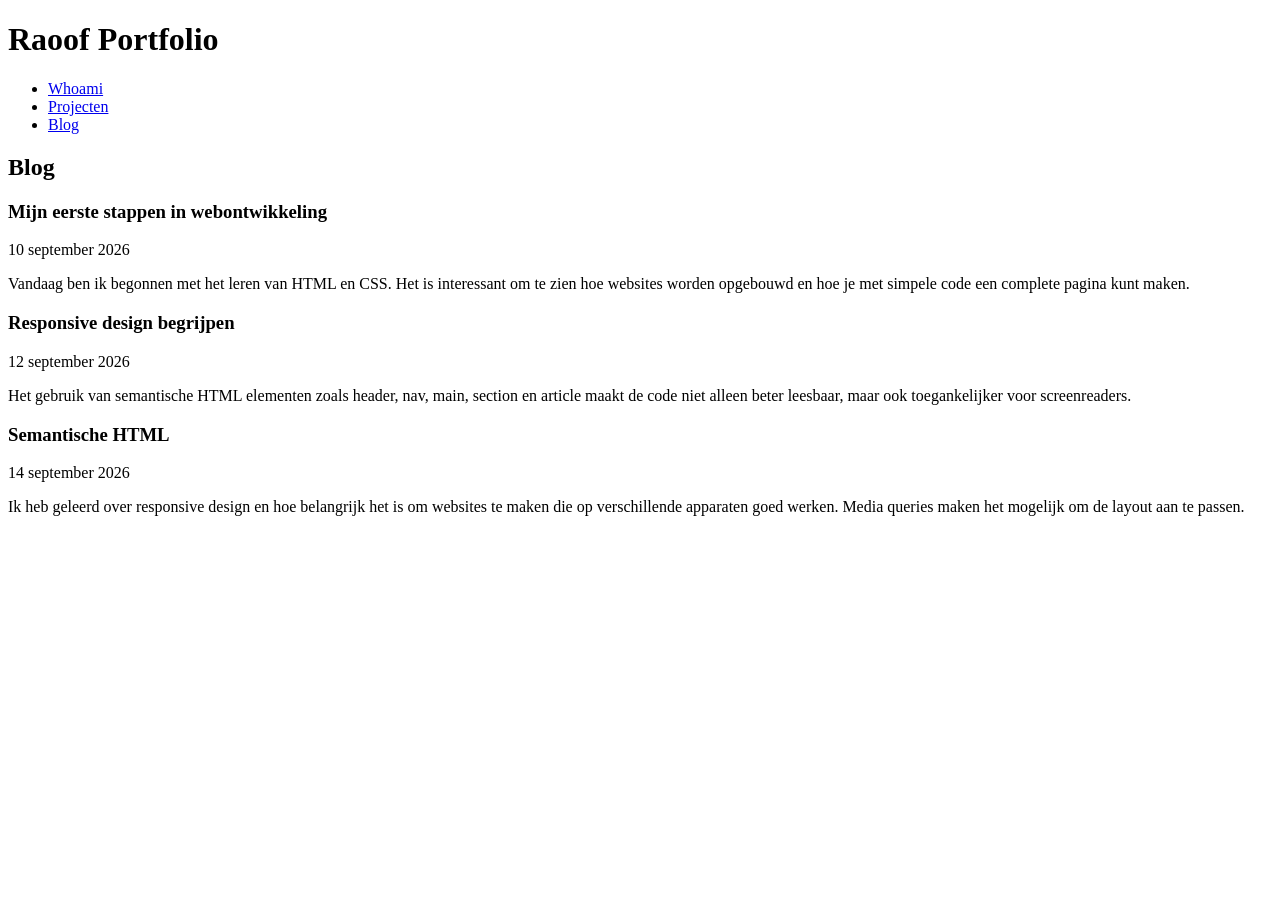
==== Blog.html @ 62f10e1d "Blog pagina is klaar" ====
<!DOCTYPE html>
<html lang="en">
<head>
    <meta charset="UTF-8">
    <meta name="viewport" content="width=device-width, initial-scale=1.0">
    <title>Blog</title>
</head>
<body>
     <header>
        <h1>Raoof Portfolio</h1>
        <nav>
            <ul>
                <li><a href="Whoami.html">Whoami</a></li>
                <li><a href="projecten.html">Projecten</a></li>
                <li><a href="blog.html">Blog</a></li>
            </ul>
        </nav>
    </header>

    <main>
        <section>
            <h2>Blog</h2>
            
            <article>
                <h3>Mijn eerste stappen in webontwikkeling</h3>
                <p><time datetime="2026-09-10">10 september 2026</time></p>
                <p>Vandaag ben ik begonnen met het leren van HTML en CSS. Het is interessant om te zien hoe websites worden opgebouwd en hoe je met simpele code een complete pagina kunt maken.</p>
            </article>
            
            <article>
                <h3>Responsive design begrijpen</h3>
                <p><time datetime="2026-09-12">12 september 2026</time></p>
                <p>Het gebruik van semantische HTML elementen zoals header, nav, main, section en article maakt de code niet alleen beter leesbaar, maar ook toegankelijker voor screenreaders.</p>
            </article>
            
            <article>
                <h3>Semantische HTML</h3>
                <p><time datetime="2026-09-14">14 september 2026</time></p>
                <p>Ik heb geleerd over responsive design en hoe belangrijk het is om websites te maken die op verschillende apparaten goed werken. Media queries maken het mogelijk om de layout aan te passen.</p>
            </article>
        </section>
    </main>

    <footer>
    </footer>
    
</body>
</html>
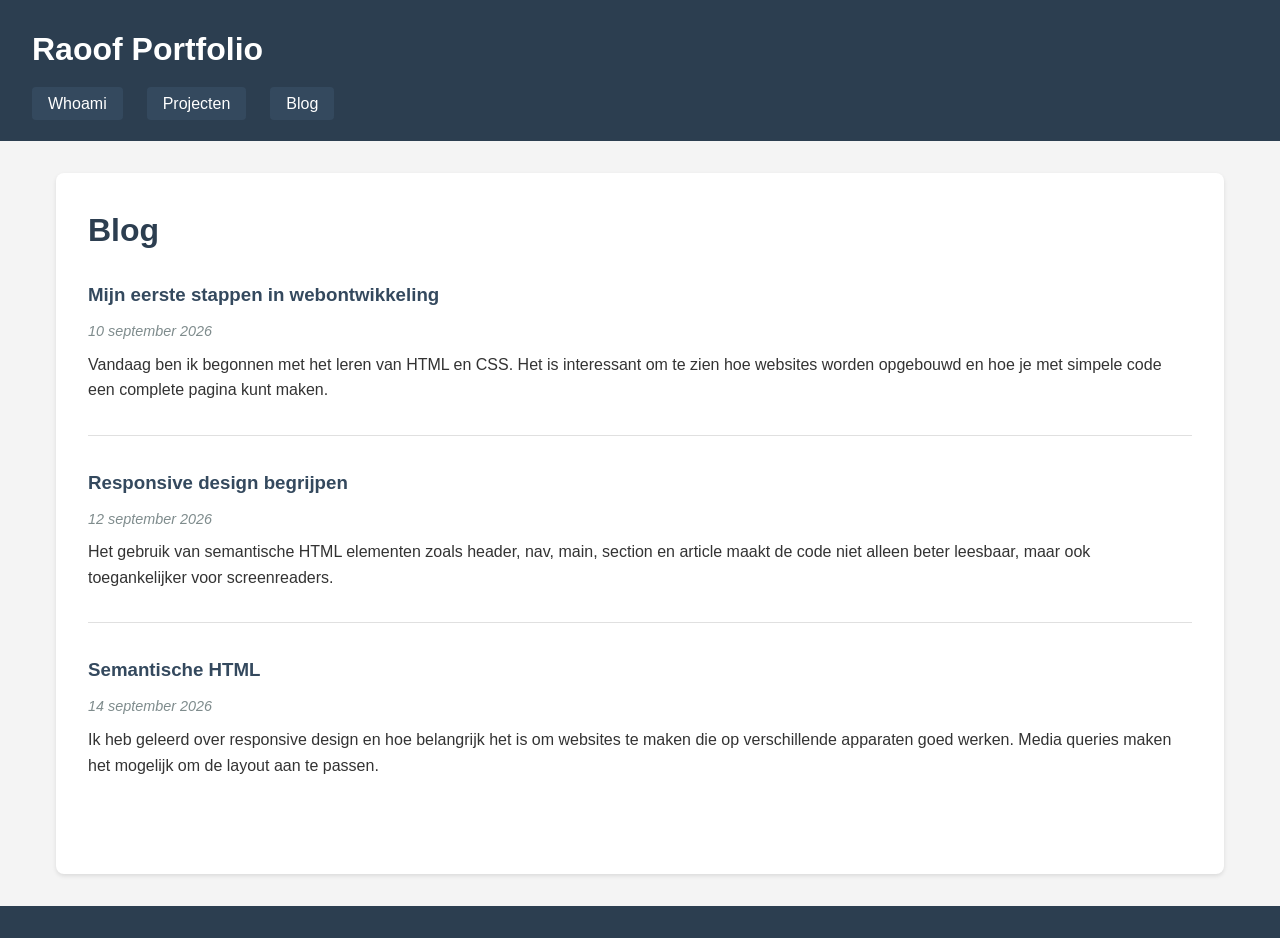
==== commit 4220250e: "CSS" ====
--- a/Blog.html
+++ b/Blog.html
@@ -4,6 +4,7 @@
     <meta charset="UTF-8">
     <meta name="viewport" content="width=device-width, initial-scale=1.0">
     <title>Blog</title>
+    <link rel="stylesheet" href="Styles.css">
 </head>
 <body>
      <header>
--- a/Styles.css
+++ b/Styles.css
@@ -0,0 +1,155 @@
+/* Basis styling */
+* {
+    margin: 0;
+    padding: 0;
+    box-sizing: border-box;
+}
+
+body {
+    font-family: Arial, sans-serif;
+    line-height: 1.6;
+    color: #333;
+    background-color: #f4f4f4;
+}
+
+/* Header en navigatie */
+header {
+    background-color: #2c3e50;
+    color: #fff;
+    padding: 16px;
+}
+
+header h1 {
+    margin-bottom: 16px;
+    font-size: 28.8px;
+}
+
+nav ul {
+    list-style: none;
+    display: flex;
+    gap: 16px;
+}
+
+nav a {
+    color: #fff;
+    text-decoration: none;
+    padding: 8px 16px;
+    background-color: #34495e;
+    border-radius: 4px;
+    transition: background-color 0.3s;
+}
+
+nav a:hover {
+    background-color: #4a6278;
+}
+
+/* Main content */
+main {
+    max-width: 1200px;
+    margin: 32px auto;
+    padding: 0 16px;
+}
+
+section {
+    background-color: #fff;
+    padding: 32px;
+    border-radius: 8px;
+    box-shadow: 0 2px 4px rgba(0,0,0,0.1);
+}
+
+section h2 {
+    color: #2c3e50;
+    margin-bottom: 24px;
+    font-size: 32px;
+}
+
+article {
+    margin-bottom: 32px;
+    padding-bottom: 24px;
+    border-bottom: 1px solid #e0e0e0;
+}
+
+article:last-child {
+    border-bottom: none;
+}
+
+article h3 {
+    color: #34495e;
+    margin-bottom: 8px;
+}
+
+article p {
+    margin-bottom: 8px;
+}
+
+article time {
+    color: #7f8c8d;
+    font-size: 14.4px;
+    font-style: italic;
+}
+
+/* Footer */
+footer {
+    background-color: #2c3e50;
+    padding: 16px;
+    margin-top: 32px;
+}
+
+/* Mobiel (<= 480px) */
+@media (max-width: 480px) {
+    header h1 {
+        font-size: 22.4px;
+    }
+    
+    nav ul {
+        flex-direction: column;
+        gap: 8px;
+    }
+    
+    nav a {
+        display: block;
+        text-align: center;
+    }
+    
+    main {
+        margin: 16px auto;
+    }
+    
+    section {
+        padding: 16px;
+    }
+    
+    section h2 {
+        font-size: 24px;
+    }
+}
+
+/* Tablet (~768px) */
+@media (min-width: 481px) and (max-width: 1023px) {
+    header h1 {
+        font-size: 25.6px;
+    }
+    
+    nav ul {
+        flex-wrap: wrap;
+    }
+    
+    section h2 {
+        font-size: 28.8px;
+    }
+}
+
+/* Desktop (>= 1024px) */
+@media (min-width: 1024px) {
+    header {
+        padding: 24px 32px;
+    }
+    
+    header h1 {
+        font-size: 32px;
+    }
+    
+    nav ul {
+        gap: 24px;
+    }
+}
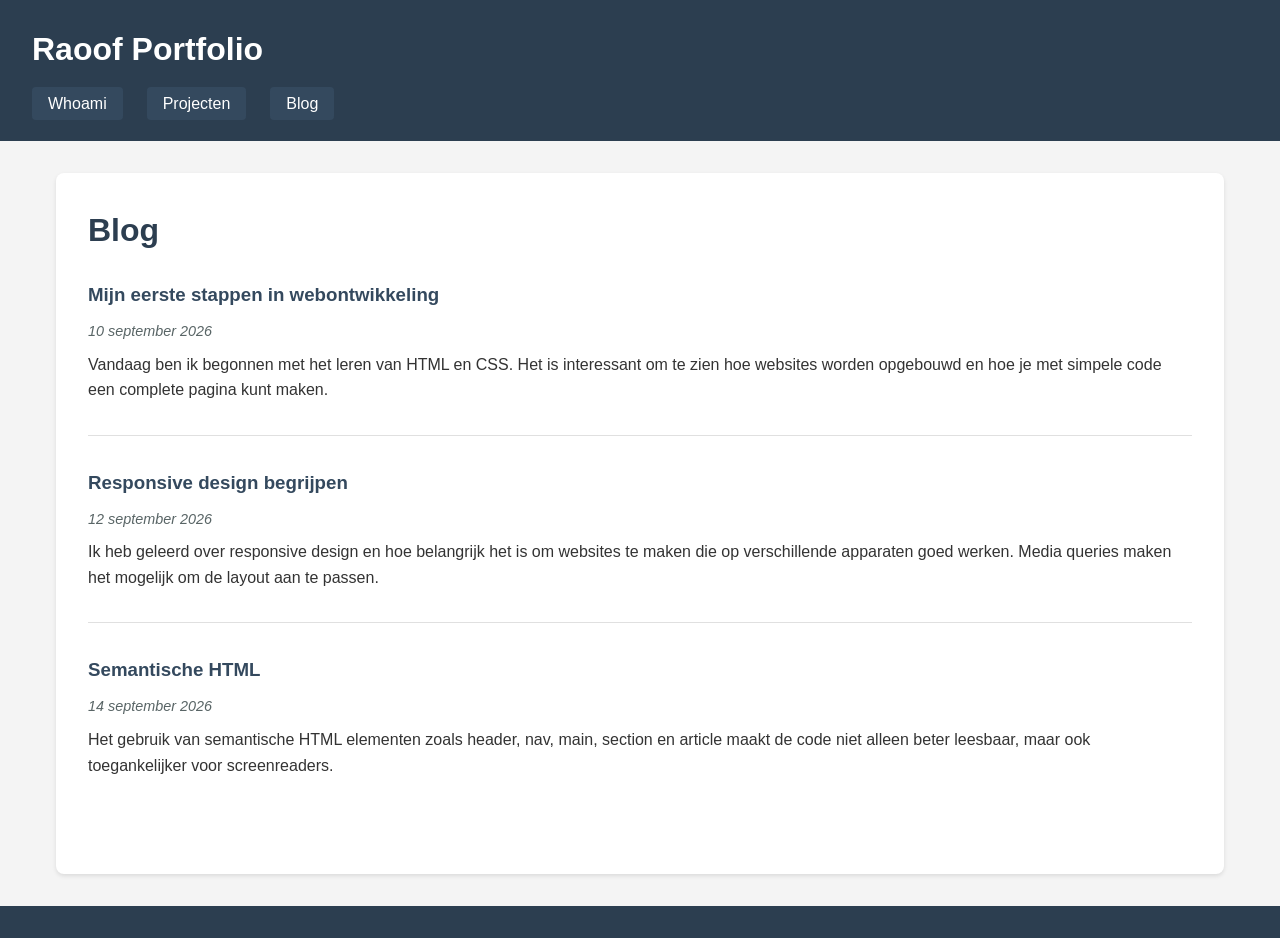
==== commit dc102379: "paar verbeteringen" ====
--- a/Blog.html
+++ b/Blog.html
@@ -1,5 +1,5 @@
 <!DOCTYPE html>
-<html lang="en">
+<html lang="nl">
 <head>
     <meta charset="UTF-8">
     <meta name="viewport" content="width=device-width, initial-scale=1.0">
@@ -12,8 +12,8 @@
         <nav>
             <ul>
                 <li><a href="Whoami.html">Whoami</a></li>
-                <li><a href="projecten.html">Projecten</a></li>
-                <li><a href="blog.html">Blog</a></li>
+                <li><a href="Projecten.html">Projecten</a></li>
+                <li><a href="Blog.html">Blog</a></li>
             </ul>
         </nav>
     </header>
@@ -31,13 +31,13 @@
             <article>
                 <h3>Responsive design begrijpen</h3>
                 <p><time datetime="2026-09-12">12 september 2026</time></p>
-                <p>Het gebruik van semantische HTML elementen zoals header, nav, main, section en article maakt de code niet alleen beter leesbaar, maar ook toegankelijker voor screenreaders.</p>
+                <p>Ik heb geleerd over responsive design en hoe belangrijk het is om websites te maken die op verschillende apparaten goed werken. Media queries maken het mogelijk om de layout aan te passen.</p>
             </article>
             
             <article>
                 <h3>Semantische HTML</h3>
                 <p><time datetime="2026-09-14">14 september 2026</time></p>
-                <p>Ik heb geleerd over responsive design en hoe belangrijk het is om websites te maken die op verschillende apparaten goed werken. Media queries maken het mogelijk om de layout aan te passen.</p>
+                <p>Het gebruik van semantische HTML elementen zoals header, nav, main, section en article maakt de code niet alleen beter leesbaar, maar ook toegankelijker voor screenreaders.</p>
             </article>
         </section>
     </main>
@@ -46,4 +46,4 @@
     </footer>
     
 </body>
-</html>+</html>
--- a/Styles.css
+++ b/Styles.css
@@ -83,7 +83,7 @@
 }
 
 article time {
-    color: #7f8c8d;
+    color: #596566;
     font-size: 14.4px;
     font-style: italic;
 }
@@ -152,4 +152,4 @@
     nav ul {
         gap: 24px;
     }
-}+}
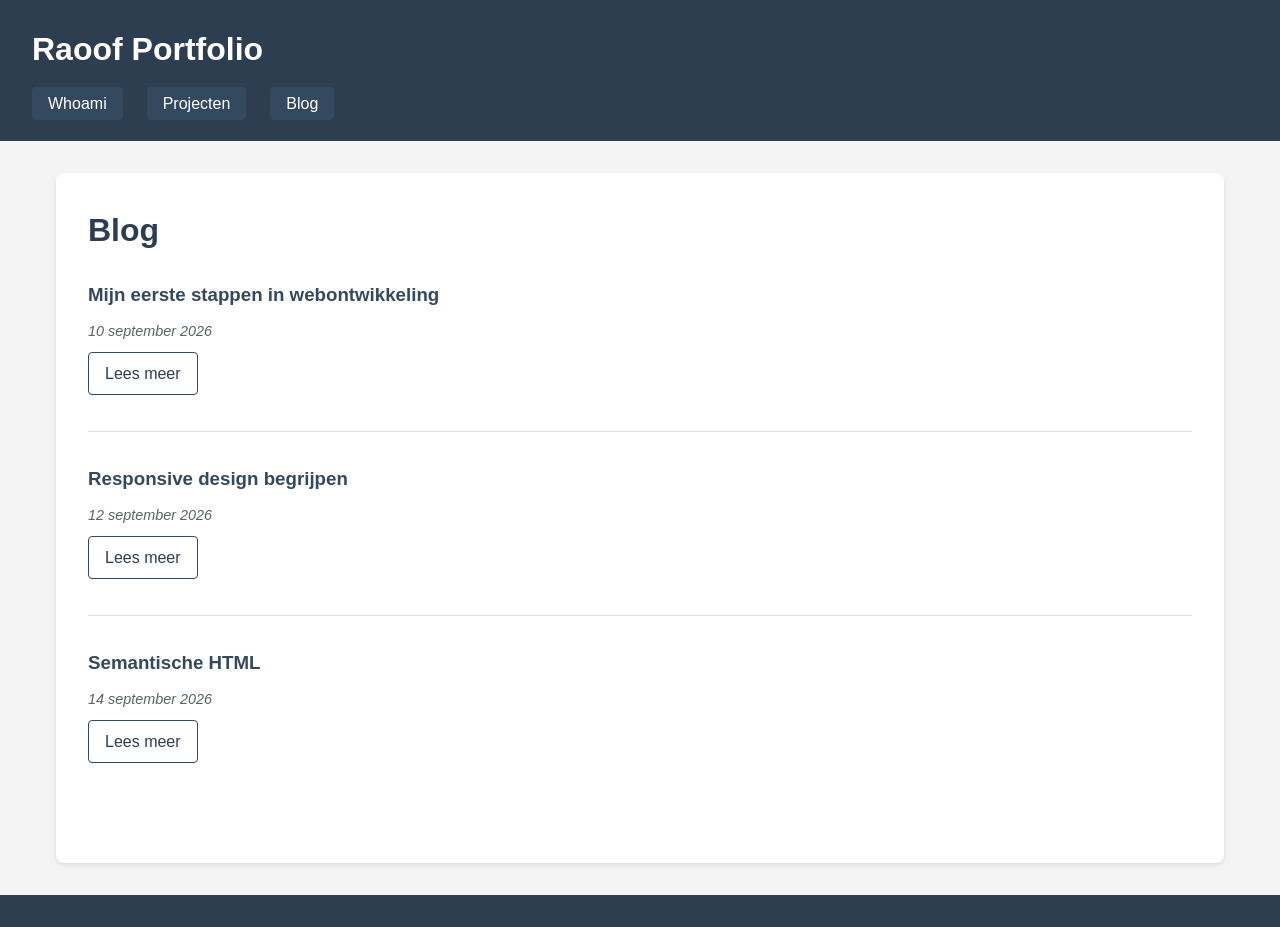
==== commit 804d8979: "filter en lessmeer-minder functies zijn toegevoegd" ====
--- a/Blog.html
+++ b/Blog.html
@@ -5,13 +5,14 @@
     <meta name="viewport" content="width=device-width, initial-scale=1.0">
     <title>Blog</title>
     <link rel="stylesheet" href="Styles.css">
+    <script src="script.js" defer></script>
 </head>
 <body>
      <header>
         <h1>Raoof Portfolio</h1>
         <nav>
             <ul>
-                <li><a href="Whoami.html">Whoami</a></li>
+                <li><a href="index.html">Whoami</a></li>
                 <li><a href="Projecten.html">Projecten</a></li>
                 <li><a href="Blog.html">Blog</a></li>
             </ul>
@@ -19,7 +20,7 @@
     </header>
 
     <main>
-        <section>
+        <section data-blog>
             <h2>Blog</h2>
             
             <article>
--- a/Styles.css
+++ b/Styles.css
@@ -88,6 +88,51 @@
     font-style: italic;
 }
 
+/* JavaScript-interacties */
+[hidden] {
+    display: none !important;
+}
+
+.project-filters {
+    display: flex;
+    flex-wrap: wrap;
+    gap: 8px;
+    margin-bottom: 12px;
+}
+
+button {
+    font: inherit;
+    color: #2c3e50;
+    background-color: #fff;
+    border: 1px solid #34495e;
+    border-radius: 4px;
+    padding: 8px 16px;
+    cursor: pointer;
+}
+
+button:hover {
+    background-color: #e8edf2;
+}
+
+button[aria-pressed="true"] {
+    color: #fff;
+    background-color: #34495e;
+}
+
+button:focus-visible {
+    outline: 3px solid #2874a6;
+    outline-offset: 3px;
+}
+
+#project-count {
+    color: #596566;
+    margin-bottom: 24px;
+}
+
+.blog-toggle {
+    margin-bottom: 12px;
+}
+
 /* Footer */
 footer {
     background-color: #2c3e50;
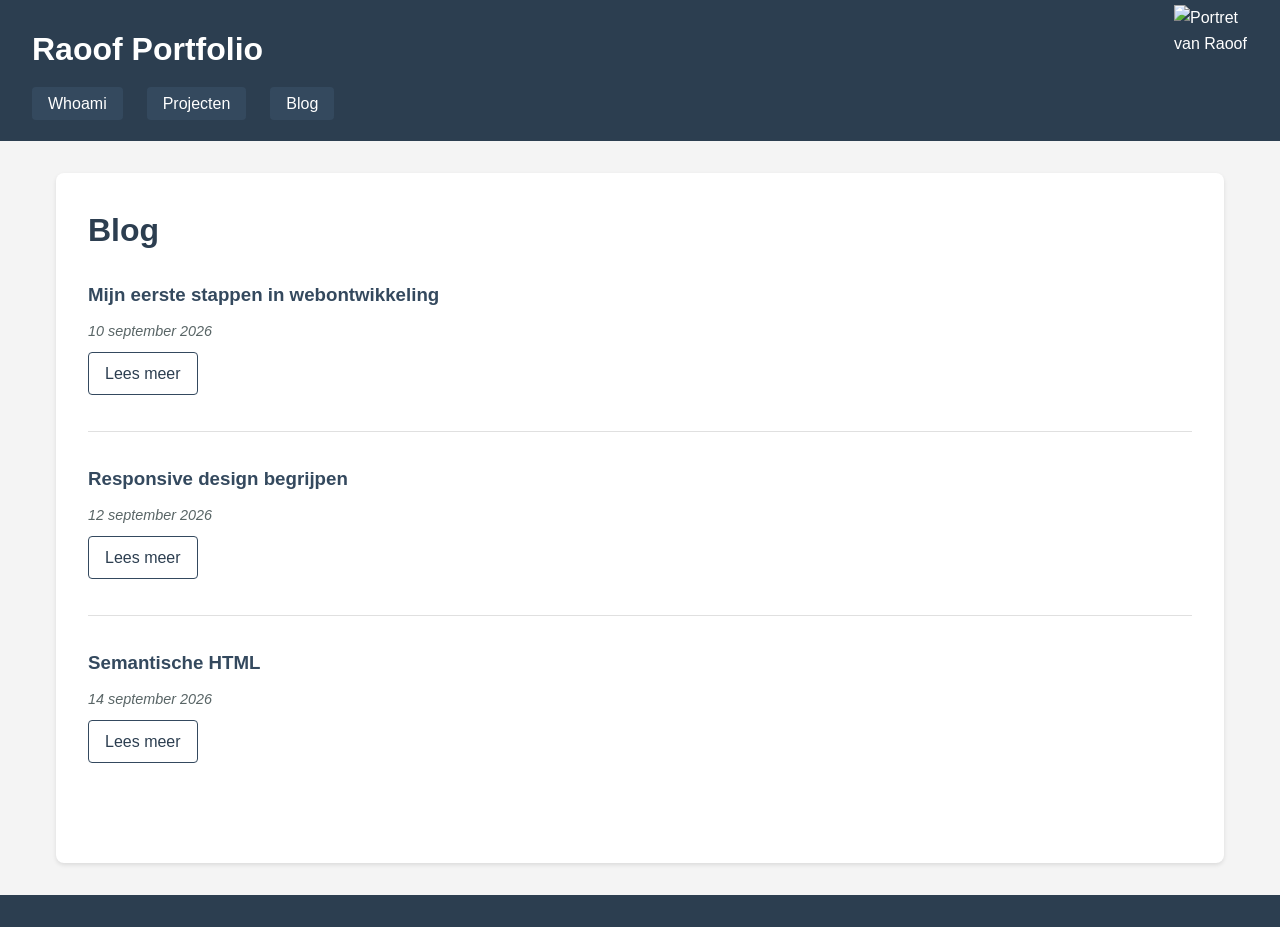
==== commit b26af42e: "foto is toegevoeged met alt" ====
--- a/Blog.html
+++ b/Blog.html
@@ -10,6 +10,7 @@
 <body>
      <header>
         <h1>Raoof Portfolio</h1>
+        <img id="Portret" src="C:\Users\raoof\Desktop\portfolio\shared image.jpeg" alt="Portret van Raoof">
         <nav>
             <ul>
                 <li><a href="index.html">Whoami</a></li>
--- a/Styles.css
+++ b/Styles.css
@@ -17,11 +17,22 @@
     background-color: #2c3e50;
     color: #fff;
     padding: 16px;
+    padding-right: 126px;
+    position: relative;
 }
 
 header h1 {
     margin-bottom: 16px;
     font-size: 28.8px;
+}
+
+header img {
+    width: 90px;
+    height: auto;
+    position: absolute;
+    right: 16px;
+    top: 5px;
+    margin: 0;
 }
 
 nav ul {
@@ -133,6 +144,186 @@
     margin-bottom: 12px;
 }
 
+/* Toegankelijk contactformulier */
+#contact-form {
+    max-width: 640px;
+    margin-top: 20px;
+}
+
+#contact-form fieldset {
+    border: 0;
+    min-width: 0;
+}
+
+#contact-form legend {
+    font-weight: bold;
+    margin-bottom: 16px;
+}
+
+.form-field {
+    margin-bottom: 20px;
+}
+
+.form-field label {
+    display: block;
+    font-weight: bold;
+    margin-bottom: 6px;
+}
+
+.form-field input,
+.form-field textarea {
+    display: block;
+    width: 100%;
+    padding: 10px 12px;
+    border: 1px solid #596566;
+    border-radius: 4px;
+    font: inherit;
+    color: inherit;
+    background-color: #fff;
+}
+
+.form-field textarea {
+    resize: vertical;
+}
+
+.form-field input:focus-visible,
+.form-field textarea:focus-visible {
+    outline: 3px solid #2874a6;
+    outline-offset: 3px;
+}
+
+.form-field [aria-invalid="true"] {
+    border: 2px solid #a32020;
+}
+
+.field-error,
+.form-status-error {
+    color: #a32020;
+}
+
+.field-error {
+    margin-top: 6px;
+}
+
+#message-hint {
+    color: #596566;
+}
+
+#contact-status:not(:empty) {
+    margin-top: 16px;
+    padding: 12px;
+    border: 1px solid currentColor;
+    border-radius: 4px;
+}
+
+.form-status-success {
+    color: #216339;
+    background-color: #eff8f1;
+}
+
+/* Actuele temperatuur */
+.weather-card {
+    display: flex;
+    flex-wrap: wrap;
+    align-items: center;
+    justify-content: space-between;
+    gap: 24px;
+    margin-top: 24px;
+    padding: 28px 32px;
+    color: #fff;
+    background: linear-gradient(120deg, #243647, #36586b);
+    border: 1px solid #456779;
+    border-radius: 16px;
+}
+
+.weather-location {
+    display: flex;
+    align-items: center;
+    gap: 16px;
+}
+
+.weather-icon {
+    display: grid;
+    place-items: center;
+    width: 56px;
+    height: 56px;
+    color: #bdeee6;
+    background: rgba(189, 238, 230, 0.1);
+    border: 1px solid rgba(189, 238, 230, 0.25);
+    border-radius: 16px;
+}
+
+.weather-label {
+    font-size: 12px;
+    font-weight: bold;
+    letter-spacing: 1.2px;
+    text-transform: uppercase;
+    color: #bdeee6;
+}
+
+.weather-card h2 {
+    margin: 2px 0;
+    font-size: 28px;
+    color: #fff;
+}
+
+.weather-reading {
+    max-width: 360px;
+}
+
+#weather-status {
+    line-height: 1.5;
+    color: #e0eaf1;
+}
+
+#weather-status[data-state="success"] {
+    font-size: clamp(40px, 6vw, 56px);
+    font-weight: bold;
+    font-variant-numeric: tabular-nums;
+    letter-spacing: -1.5px;
+    line-height: 1.15;
+    color: #fff;
+}
+
+#weather-status[data-state="error"] {
+    color: #ffdbce;
+}
+
+.weather-source {
+    font-size: 12px;
+    color: #ccdce6;
+}
+
+.weather-source a {
+    color: inherit;
+    text-underline-offset: 3px;
+}
+
+.weather-source a:hover {
+    color: #fff;
+}
+
+#weather-retry {
+    margin-top: 12px;
+    color: #fff;
+    background: transparent;
+    border-color: #a9c6d6;
+}
+
+#weather-retry:hover {
+    background: rgba(255, 255, 255, 0.1);
+}
+
+.weather-card :focus-visible {
+    outline: 3px solid #bdeee6;
+    outline-offset: 4px;
+}
+
+#weather-retry:disabled {
+    opacity: 0.65;
+    cursor: wait;
+}
+
 /* Footer */
 footer {
     background-color: #2c3e50;
@@ -142,6 +333,21 @@
 
 /* Mobiel (<= 480px) */
 @media (max-width: 480px) {
+    .weather-card {
+        padding: 24px;
+        align-items: flex-start;
+        flex-direction: column;
+        gap: 20px;
+    }
+
+    .weather-location {
+        gap: 12px;
+    }
+
+    .weather-reading {
+        max-width: 100%;
+    }
+
     header h1 {
         font-size: 22.4px;
     }
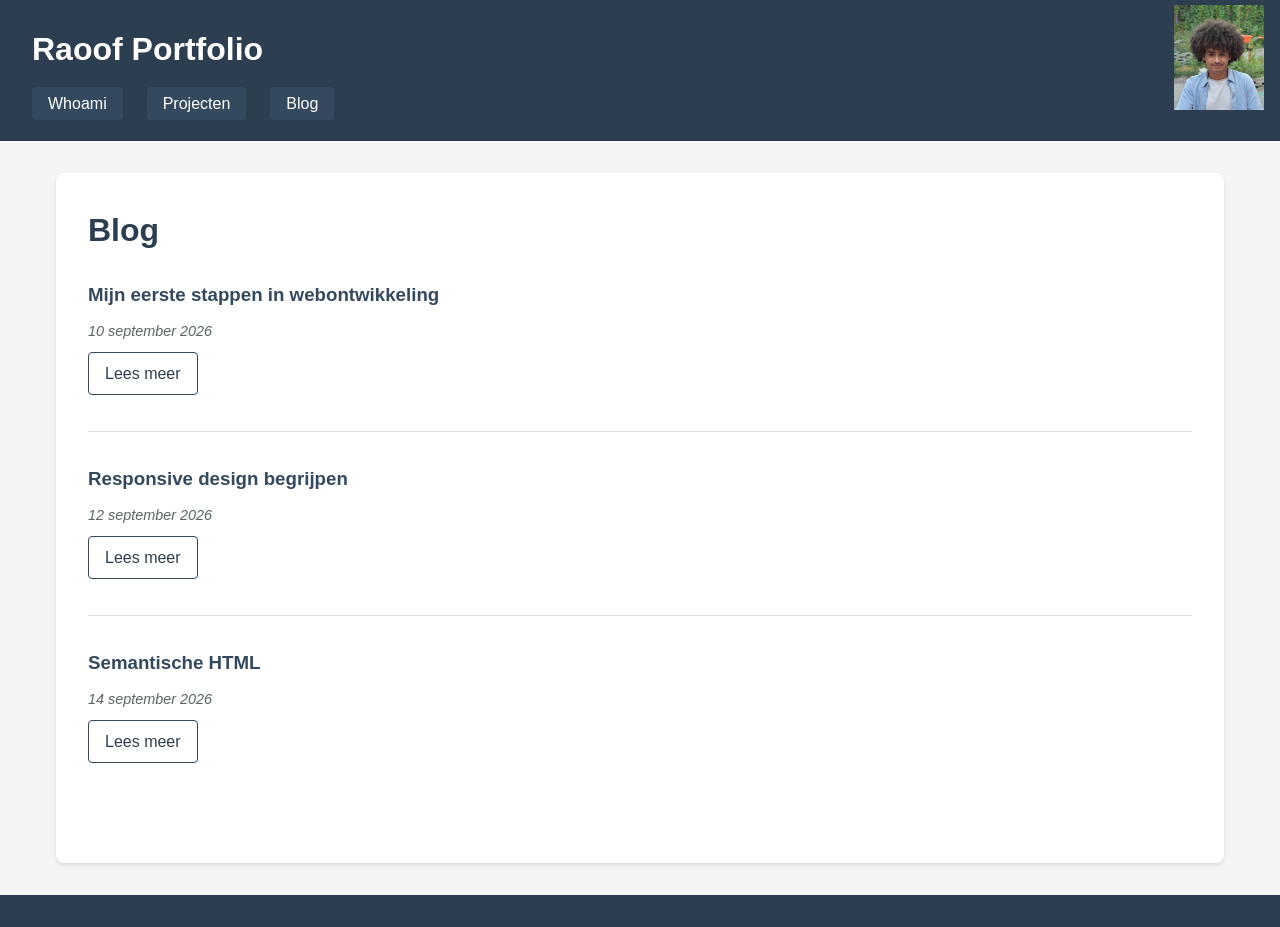
==== commit 906f9bd6: "hot fix" ====
--- a/Blog.html
+++ b/Blog.html
@@ -10,7 +10,7 @@
 <body>
      <header>
         <h1>Raoof Portfolio</h1>
-        <img id="Portret" src="C:\Users\raoof\Desktop\portfolio\shared image.jpeg" alt="Portret van Raoof">
+        <img id="Portret" src="shared image.jpeg" alt="Portret van Raoof">
         <nav>
             <ul>
                 <li><a href="index.html">Whoami</a></li>
